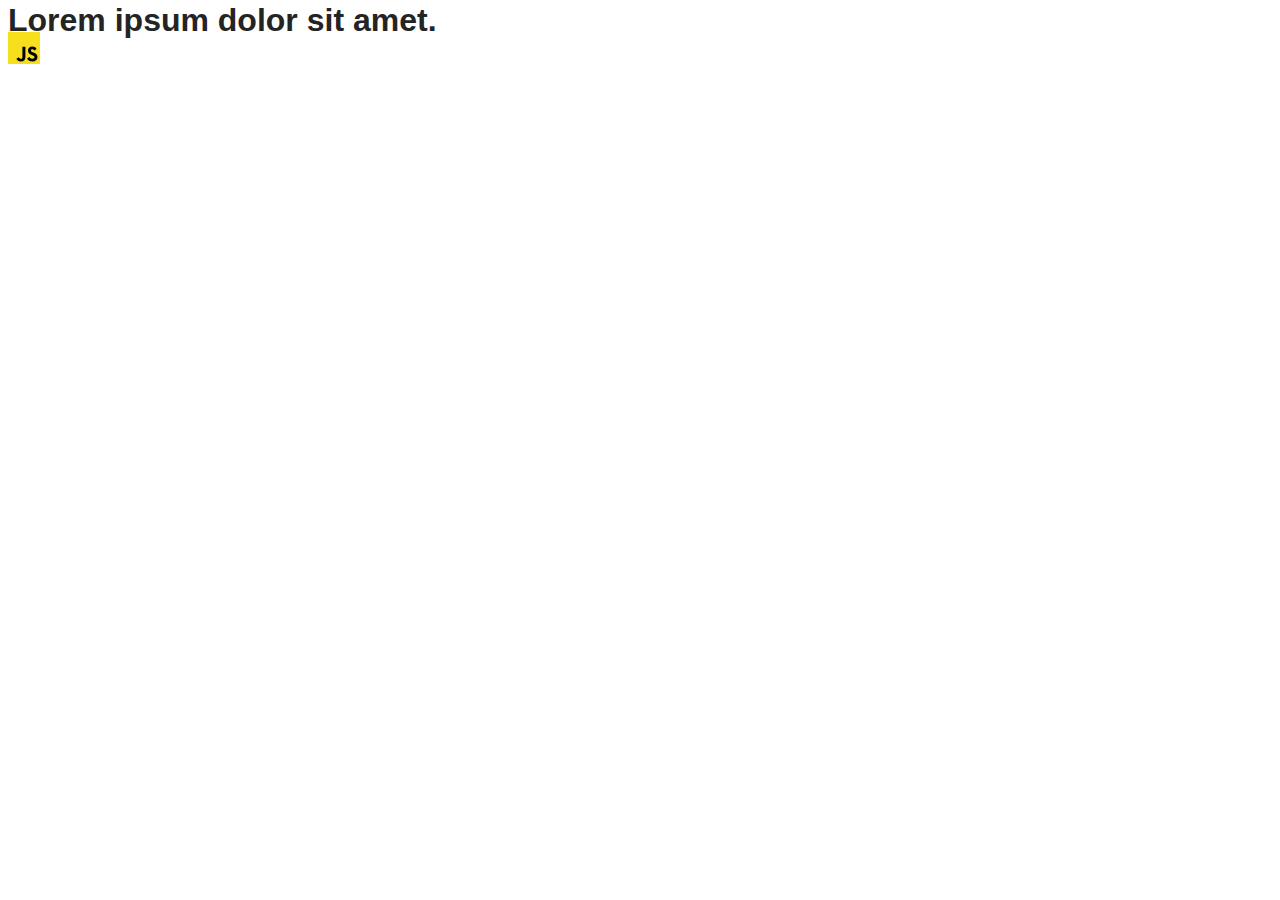
==== src/index.html @ ce8ac6d3 "Initial commit" ====
<!DOCTYPE html>
<html lang="en">
  <head>
    <meta charset="UTF-8" />
    <link rel="icon" type="image/svg+xml" href="/favicon.svg" />
    <meta name="viewport" content="width=device-width, initial-scale=1.0" />
    <title>Vanilla App Template</title>
    <link rel="stylesheet" href="./css/styles.css" />
  </head>
  <body>
    <load ="partials/header.html" />

    <section>
      <h1>Lorem ipsum dolor sit amet.</h1>
      <!-- Path to images as from index.html file -->
      <img src="./img/javascript.svg" alt="" />
    </section>

    <!-- Loads the specified .html file -->
    <load ="partials/vite-promo.html" />

    <script type="module" src="/main.js"></script>
  </body>
</html>
---- src/css/styles.css ----
/**
  |============================
  | include css partials with
  | default @import url()
  |============================
*/
@import url('./reset.css');
@import url('./vite-promo.css');
@import url('./header.css');

:root {
  font-family: Inter, Avenir, Helvetica, Arial, sans-serif;
  font-size: 16px;
  line-height: 24px;
  font-weight: 400;

  color: #242424;
  background-color: rgba(255, 255, 255, 0.87);

  font-synthesis: none;
  text-rendering: optimizeLegibility;
  -webkit-font-smoothing: antialiased;
  -moz-osx-font-smoothing: grayscale;
  -webkit-text-size-adjust: 100%;
}
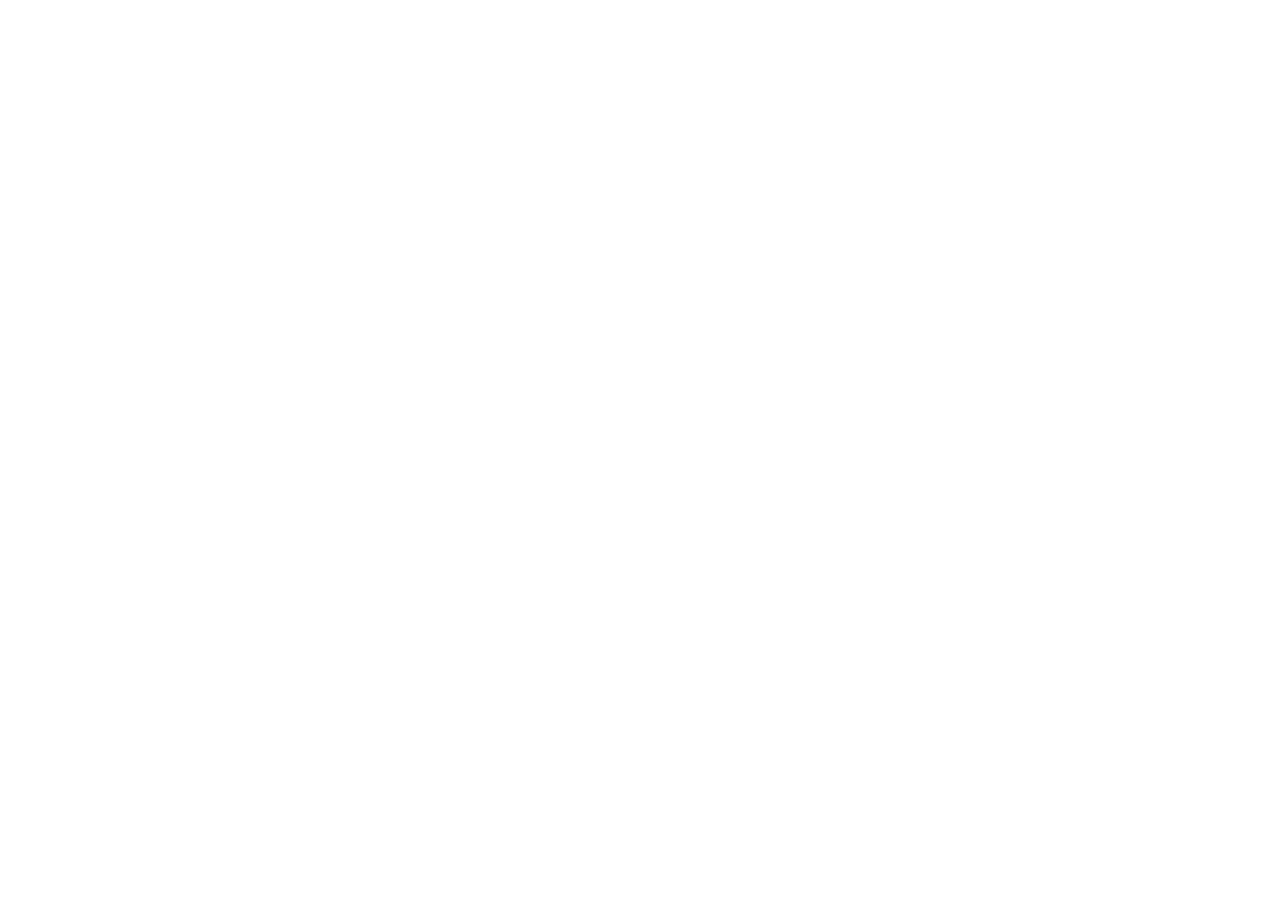
==== commit 63e50534: "Open new repository" ====
--- a/src/index.html
+++ b/src/index.html
@@ -5,20 +5,11 @@
     <link rel="icon" type="image/svg+xml" href="/favicon.svg" />
     <meta name="viewport" content="width=device-width, initial-scale=1.0" />
     <title>Vanilla App Template</title>
-    <link rel="stylesheet" href="./css/styles.css" />
+    <!-- <link rel="stylesheet" href="./css/styles.css" /> -->
   </head>
   <body>
     <load ="partials/header.html" />
 
-    <section>
-      <h1>Lorem ipsum dolor sit amet.</h1>
-      <!-- Path to images as from index.html file -->
-      <img src="./img/javascript.svg" alt="" />
-    </section>
-
-    <!-- Loads the specified .html file -->
-    <load ="partials/vite-promo.html" />
-
-    <script type="module" src="/main.js"></script>
+    
   </body>
 </html>
